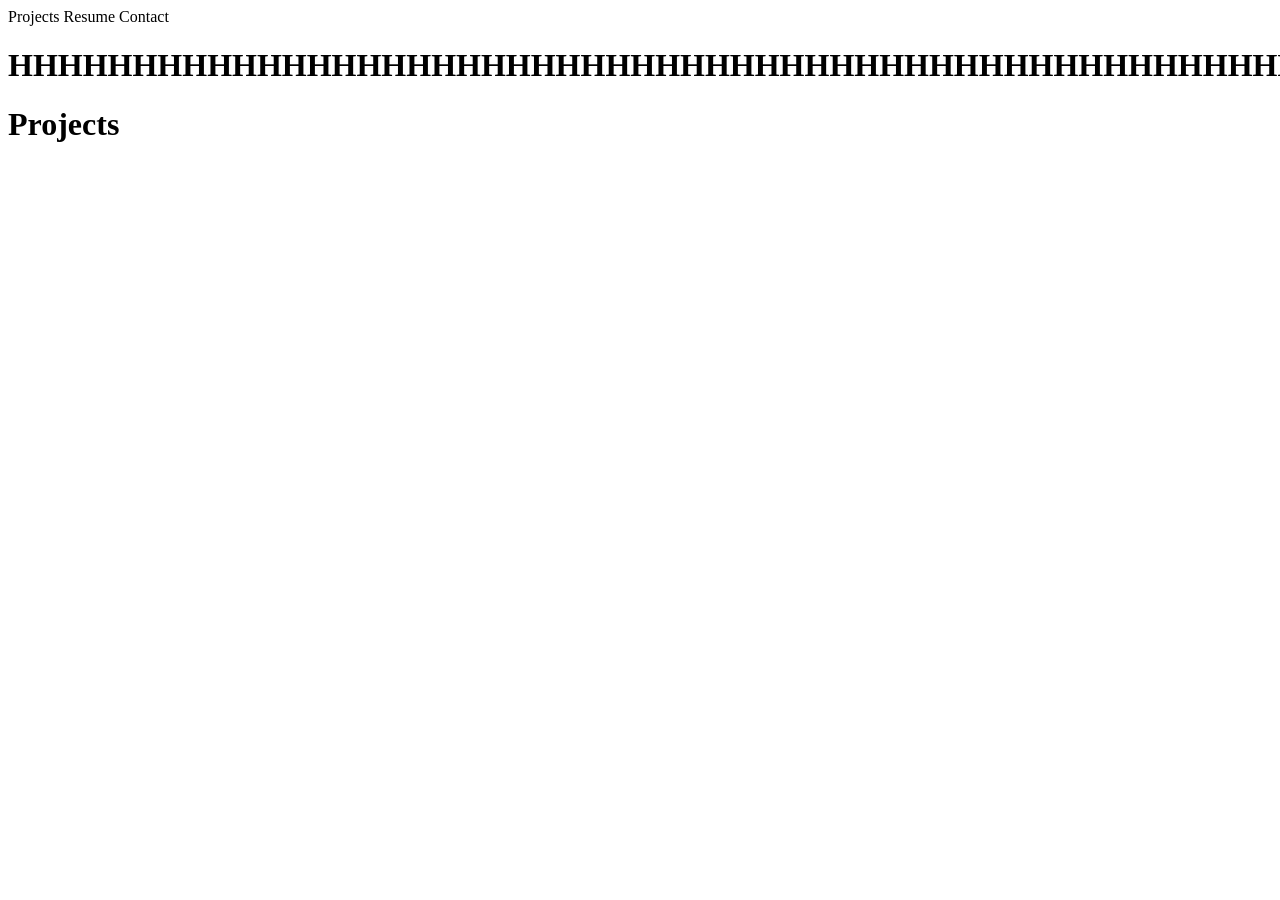
==== personal.html @ 7883e67c "Update personal.html" ====
<!Doctype Html>
<html lang="en" xmlns="http://www.w3.org/1999/xhtml">
<head>
    <meta charset='utf-8'>
    <meta http-equiv='X-UA-Compatible' content='IE=edge'>
    <title>Ethan Kolderman | Port</title>
    <meta name='viewport' content='width=device-width, initial-scale=1'>
    <link rel='stylesheet' type='text/css' media='screen' href=''>
    <script src='main.js'></script>
</head>
<body>
    <div id="nav">
        <div class="logo"></div>
        <div class="links">
            <a name="projects">Projects</a>
            <a name="resume">Resume</a>
            <a name="contact">Contact</a>
        </div>
    </div>
    <div id="about">
        <h1>HHHHHHHHHHHHHHHHHHHHHHHHHHHHHHHHHHHHHHHHHHHHHHHHHHHHHHHHHHHHHHHHHHHHHHHHHHHHHHHHHHHHHHHHHHHHHHHHHHHHHHHHHHHHHHHHHHHHHHHHHHHHHHHHHHHHHHHHHHHHHHHHHHHHHHHHHHHHHHHHHHHHHHHHHHHHh</h1>
    </div>
    <div id="projects">
        <a href="#projects"></a>
        <h1>Projects</h1>
    </div>
    <div id="resume"></div>
    <div id="contact"></div>
</body>
</html>
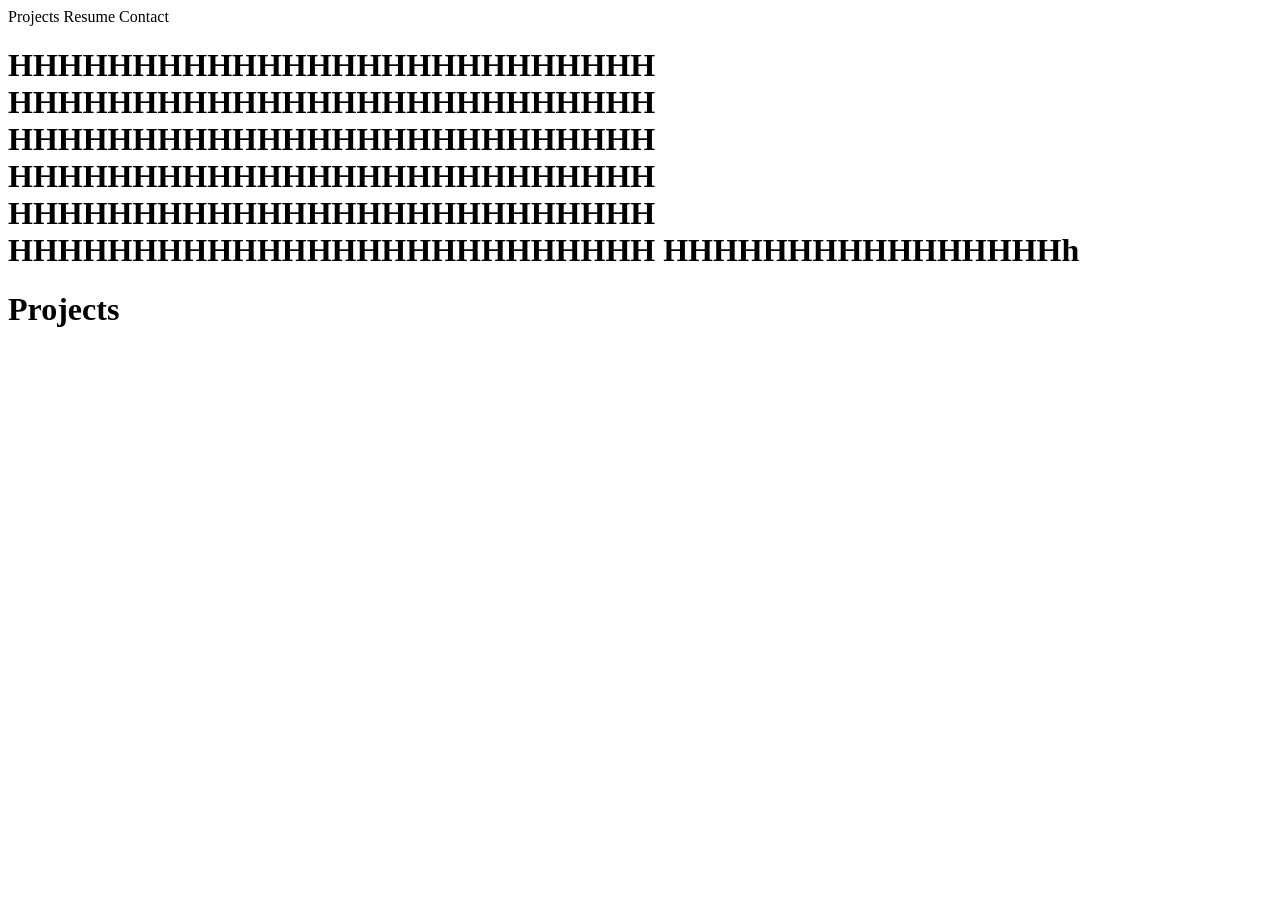
==== commit 4e7d7add: "Update personal.html" ====
--- a/personal.html
+++ b/personal.html
@@ -18,7 +18,13 @@
         </div>
     </div>
     <div id="about">
-        <h1>HHHHHHHHHHHHHHHHHHHHHHHHHHHHHHHHHHHHHHHHHHHHHHHHHHHHHHHHHHHHHHHHHHHHHHHHHHHHHHHHHHHHHHHHHHHHHHHHHHHHHHHHHHHHHHHHHHHHHHHHHHHHHHHHHHHHHHHHHHHHHHHHHHHHHHHHHHHHHHHHHHHHHHHHHHHHh</h1>
+        <h1>HHHHHHHHHHHHHHHHHHHHHHHHHH
+            HHHHHHHHHHHHHHHHHHHHHHHHHH
+            HHHHHHHHHHHHHHHHHHHHHHHHHH
+            HHHHHHHHHHHHHHHHHHHHHHHHHH
+            HHHHHHHHHHHHHHHHHHHHHHHHHH
+            HHHHHHHHHHHHHHHHHHHHHHHHHH
+            HHHHHHHHHHHHHHHHh</h1>
     </div>
     <div id="projects">
         <a href="#projects"></a>
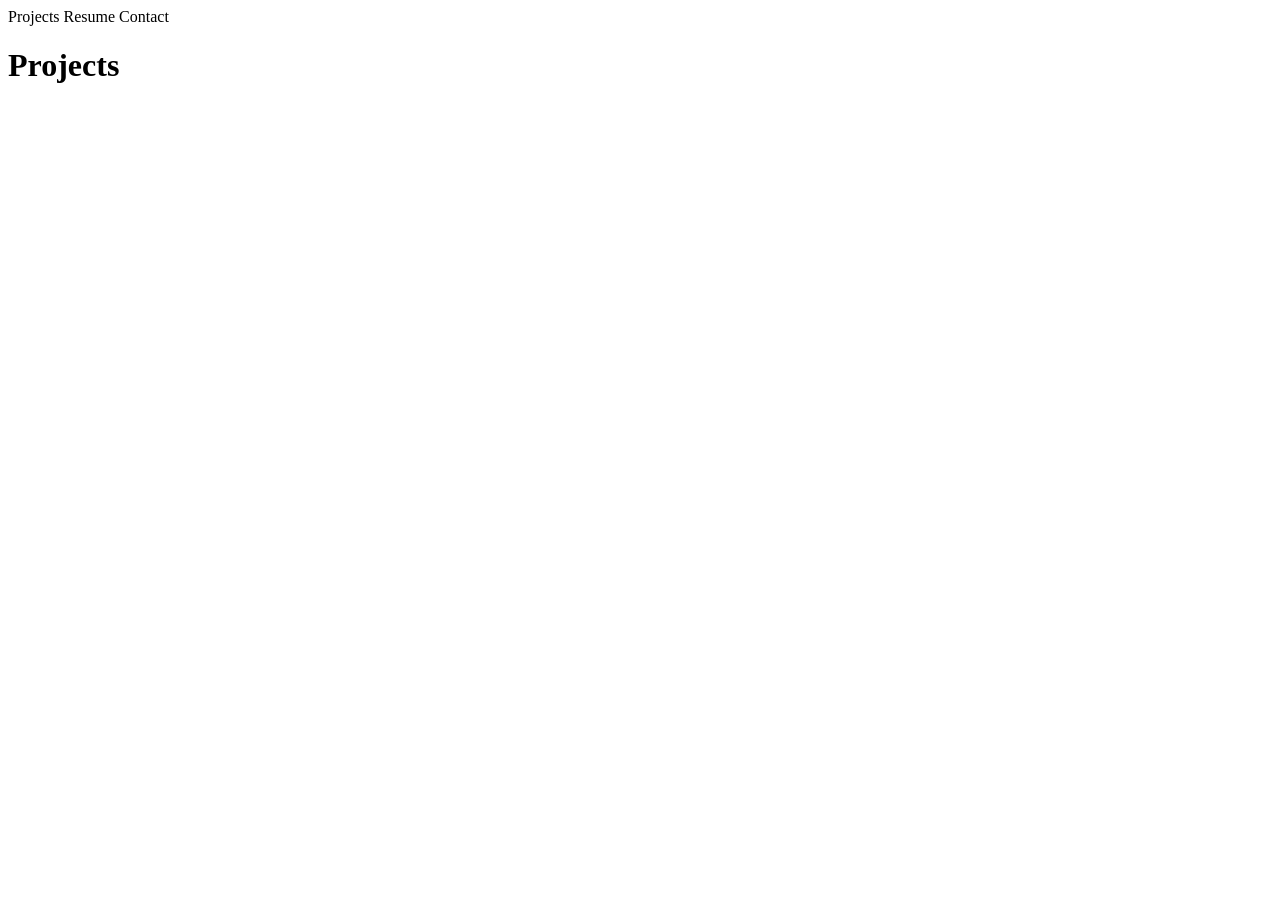
==== commit 4c027787: "Update personal.html" ====
--- a/personal.html
+++ b/personal.html
@@ -5,7 +5,7 @@
     <meta http-equiv='X-UA-Compatible' content='IE=edge'>
     <title>Ethan Kolderman | Port</title>
     <meta name='viewport' content='width=device-width, initial-scale=1'>
-    <link rel='stylesheet' type='text/css' media='screen' href=''>
+    <link rel='stylesheet' type='text/css' media='screen' href='personalsite.css'>
     <script src='main.js'></script>
 </head>
 <body>
@@ -18,17 +18,11 @@
         </div>
     </div>
     <div id="about">
-        <h1>HHHHHHHHHHHHHHHHHHHHHHHHHH
-            HHHHHHHHHHHHHHHHHHHHHHHHHH
-            HHHHHHHHHHHHHHHHHHHHHHHHHH
-            HHHHHHHHHHHHHHHHHHHHHHHHHH
-            HHHHHHHHHHHHHHHHHHHHHHHHHH
-            HHHHHHHHHHHHHHHHHHHHHHHHHH
-            HHHHHHHHHHHHHHHHh</h1>
+        <h1></h1>
     </div>
     <div id="projects">
+        <h1>Projects</h1>
         <a href="#projects"></a>
-        <h1>Projects</h1>
     </div>
     <div id="resume"></div>
     <div id="contact"></div>
--- a/personalsite.css
+++ b/personalsite.css
@@ -0,0 +1,3 @@
+body {
+   font-family: Georgia, 'Times New Roman', Times, serif; 
+}
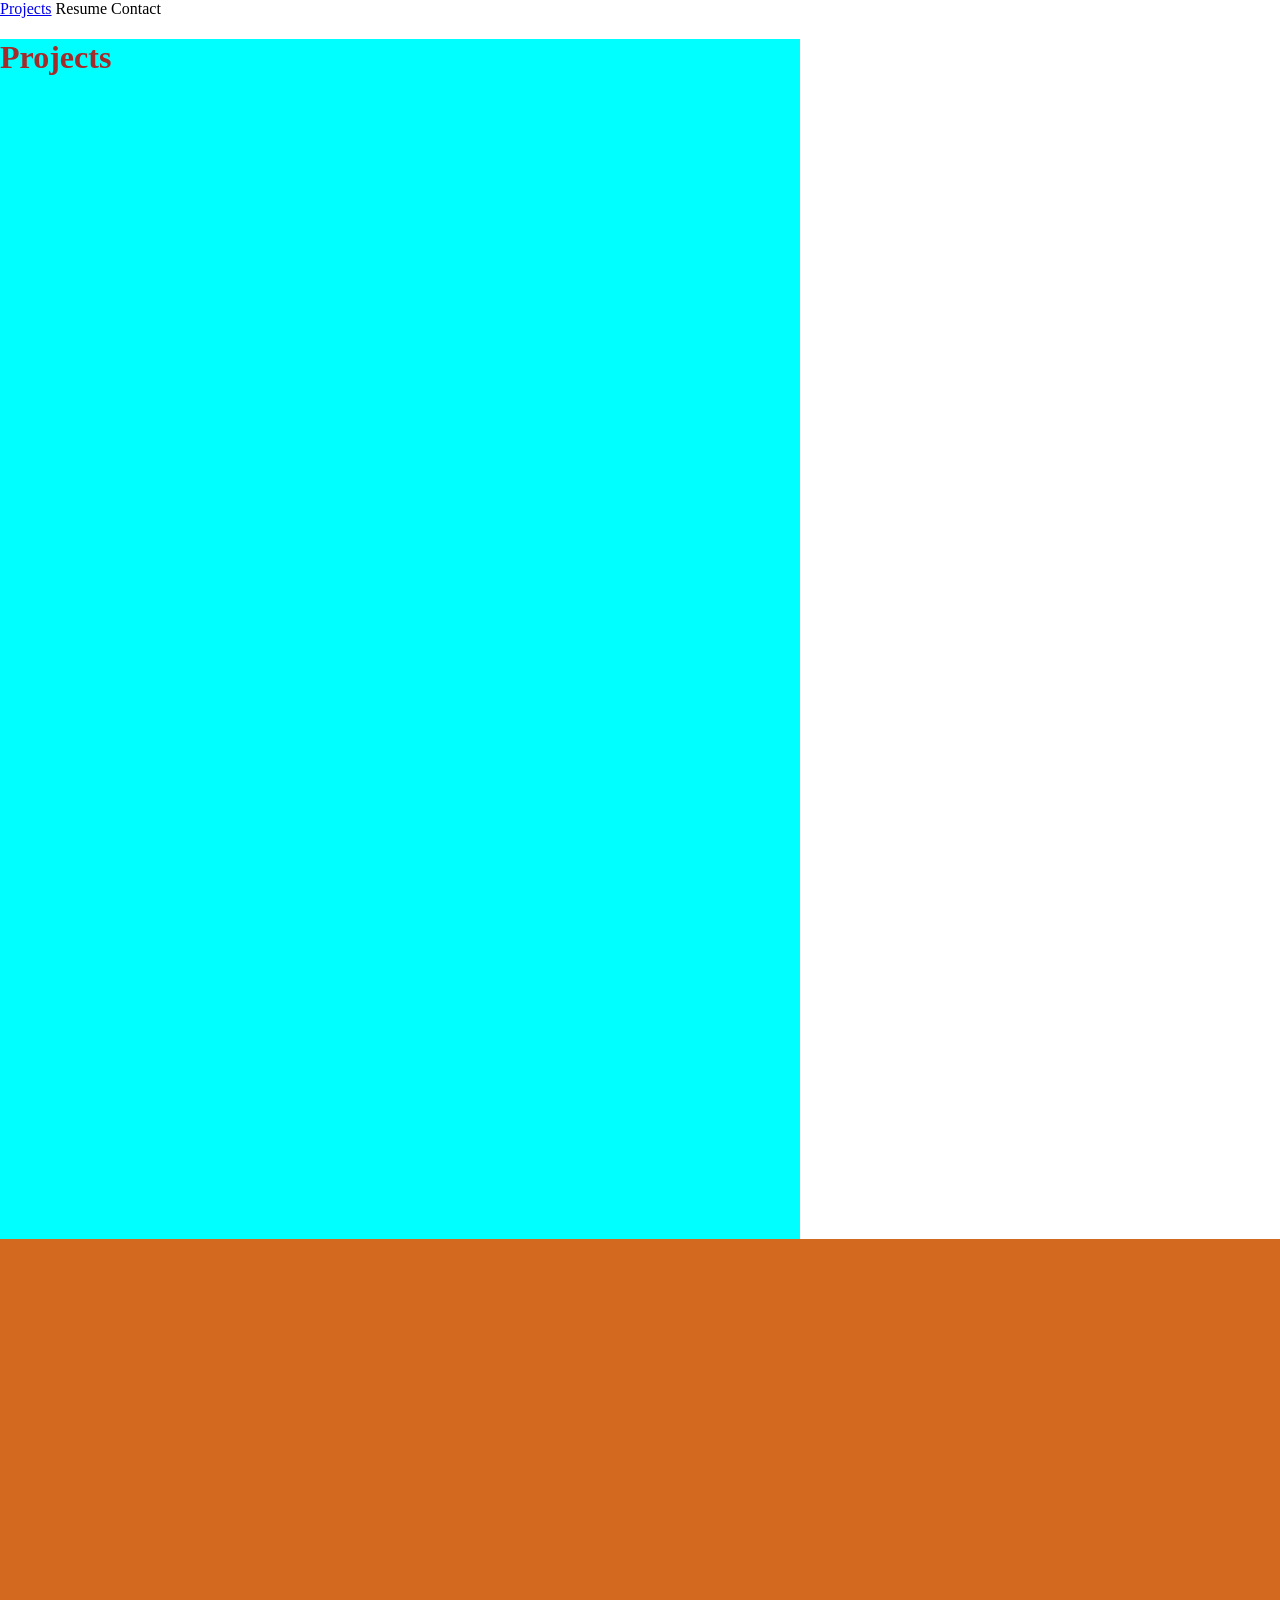
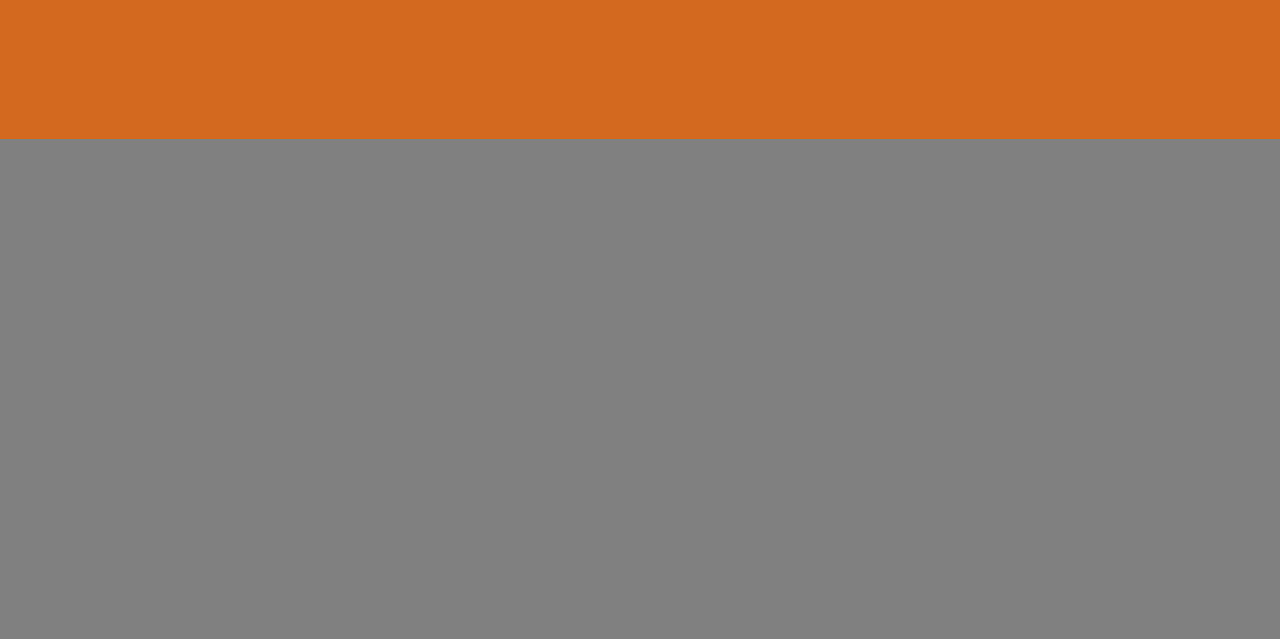
==== commit 41b1a7d2: "Update personal.html" ====
--- a/personal.html
+++ b/personal.html
@@ -12,7 +12,7 @@
     <div id="nav">
         <div class="logo"></div>
         <div class="links">
-            <a name="projects">Projects</a>
+            <a href="#projects">Projects</a>
             <a name="resume">Resume</a>
             <a name="contact">Contact</a>
         </div>
@@ -22,7 +22,6 @@
     </div>
     <div id="projects">
         <h1>Projects</h1>
-        <a href="#projects"></a>
     </div>
     <div id="resume"></div>
     <div id="contact"></div>
--- a/personalsite.css
+++ b/personalsite.css
@@ -1,3 +1,24 @@
+
 body {
+    margin: 0;
    font-family: Georgia, 'Times New Roman', Times, serif; 
 }
+
+#projects {
+    background-color: aqua;
+    color: brown;
+    width: 800px;
+    height: 1200px;
+}
+
+#resume {
+    background-color: chocolate;
+    width: auto;
+    height: 500px;
+}
+
+#contact {
+    background-color: grey;
+    width: auto;
+    height: 500px;
+}
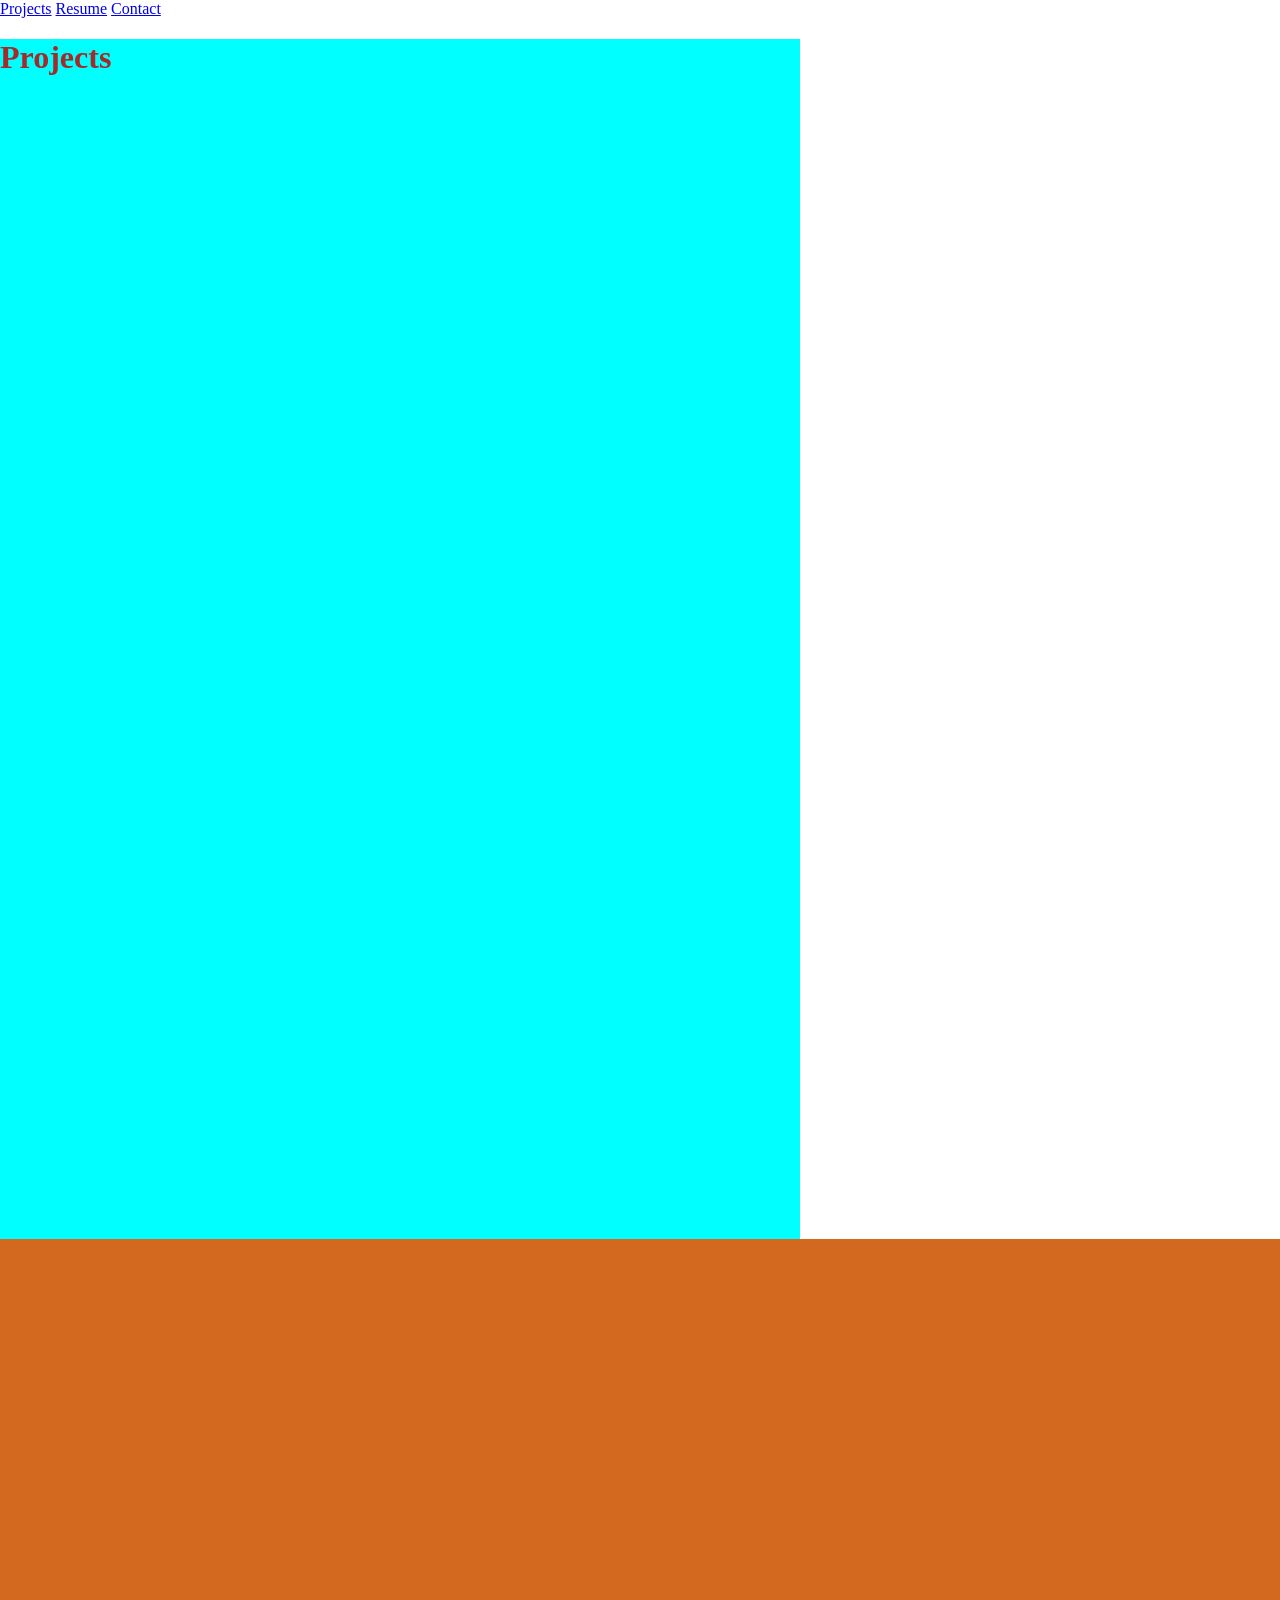
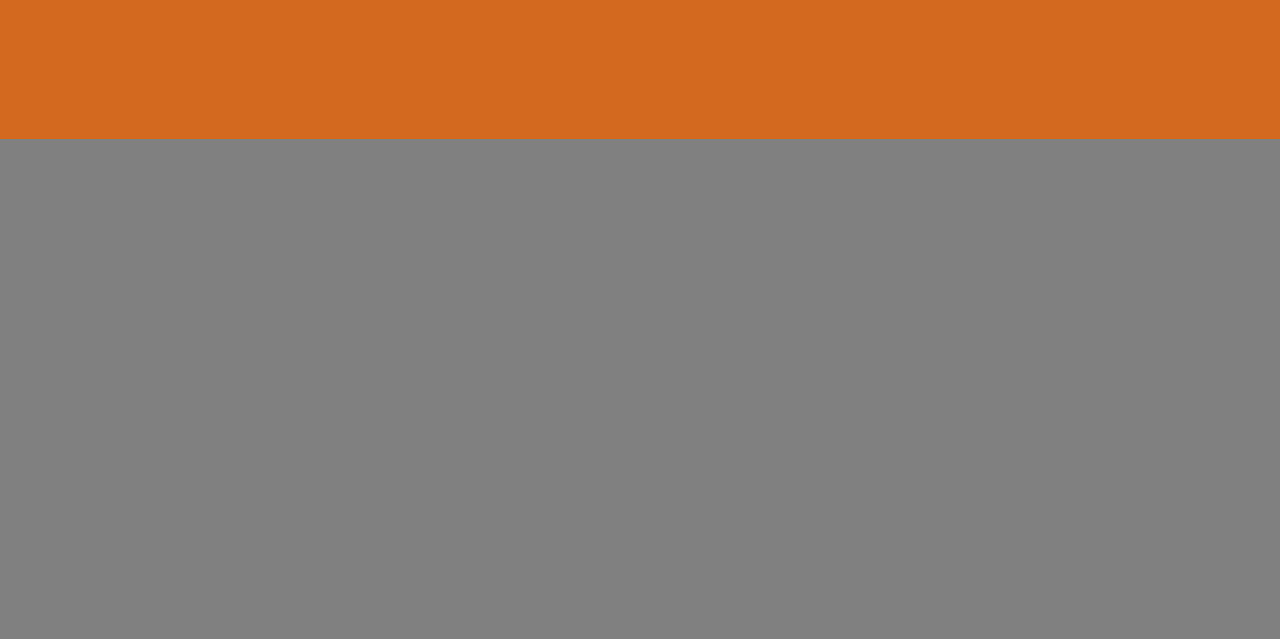
==== commit 9b466b2c: "Update personal.html" ====
--- a/personal.html
+++ b/personal.html
@@ -13,8 +13,8 @@
         <div class="logo"></div>
         <div class="links">
             <a href="#projects">Projects</a>
-            <a name="resume">Resume</a>
-            <a name="contact">Contact</a>
+            <a href="#resume">Resume</a>
+            <a href="#contact">Contact</a>
         </div>
     </div>
     <div id="about">
